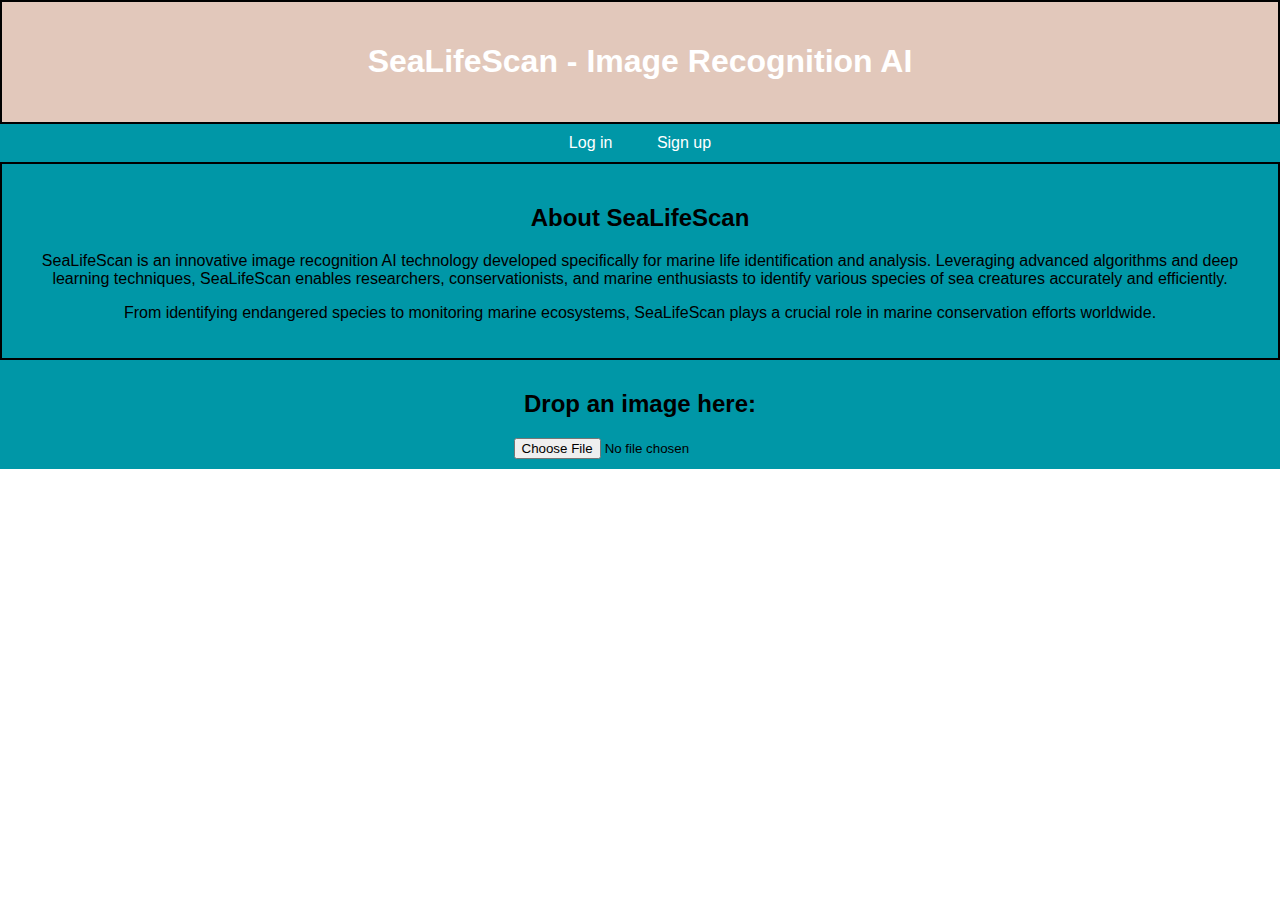
==== test.html @ 28ffd359 "Added new UI" ====
<!DOCTYPE html>
<html lang="en">
  <head>
    <meta charset="UTF-8" />
    <meta name="viewport" content="width=device-width, initial-scale=1.0" />
    <title>SeaLifeScan - Image Recognition AI</title>
    <link rel="stylesheet" type="text/css" href="styles.css" />
  </head>
  <body>
    <header>
      <h1><b>SeaLifeScan</b> - Image Recognition AI</h1>
    </header>
    <nav>
      <a href="login.html">Log in</a>
      <a href="signup.html">Sign up</a>
    </nav>
    <div id="information">
      <section>
        <h2>About SeaLifeScan</h2>
        <p>
          SeaLifeScan is an innovative image recognition AI technology developed
          specifically for marine life identification and analysis. Leveraging
          advanced algorithms and deep learning techniques, SeaLifeScan enables
          researchers, conservationists, and marine enthusiasts to identify
          various species of sea creatures accurately and efficiently.
        </p>
        <p>
          From identifying endangered species to monitoring marine ecosystems,
          SeaLifeScan plays a crucial role in marine conservation efforts
          worldwide.
        </p>
      </section>
    </div>
    <div id="file_dropper">
      <h2>Drop an image here:</h2>
      <input type="file" />
    </div>
  </body>
</html>
---- styles.css ----
body {
  margin: 0;
  padding: 0;
  font-family: Arial, sans-serif;
}
header {
  background-color: #e2c8bb;
  color: white;
  padding: 20px;
  text-align: center;
  border: solid 2px black;
}
nav {
  background-color: #0097a7;
  color: black;
  text-align: center;
  padding: 10px 0;
  text-align: center;
}
nav a {
  color: white;
  text-decoration: none;
  padding: 10px 20px;
}
nav a:hover {
  background-color: #00bcd4;
}
section {
  padding: 20px;
}
#information {
  background-color: #0097a7;
  border: solid 2px black;
  text-align: center;
}
#file_dropper {
  background-color: #0097a7;
  padding: 10px 0;
  text-align: center;
}
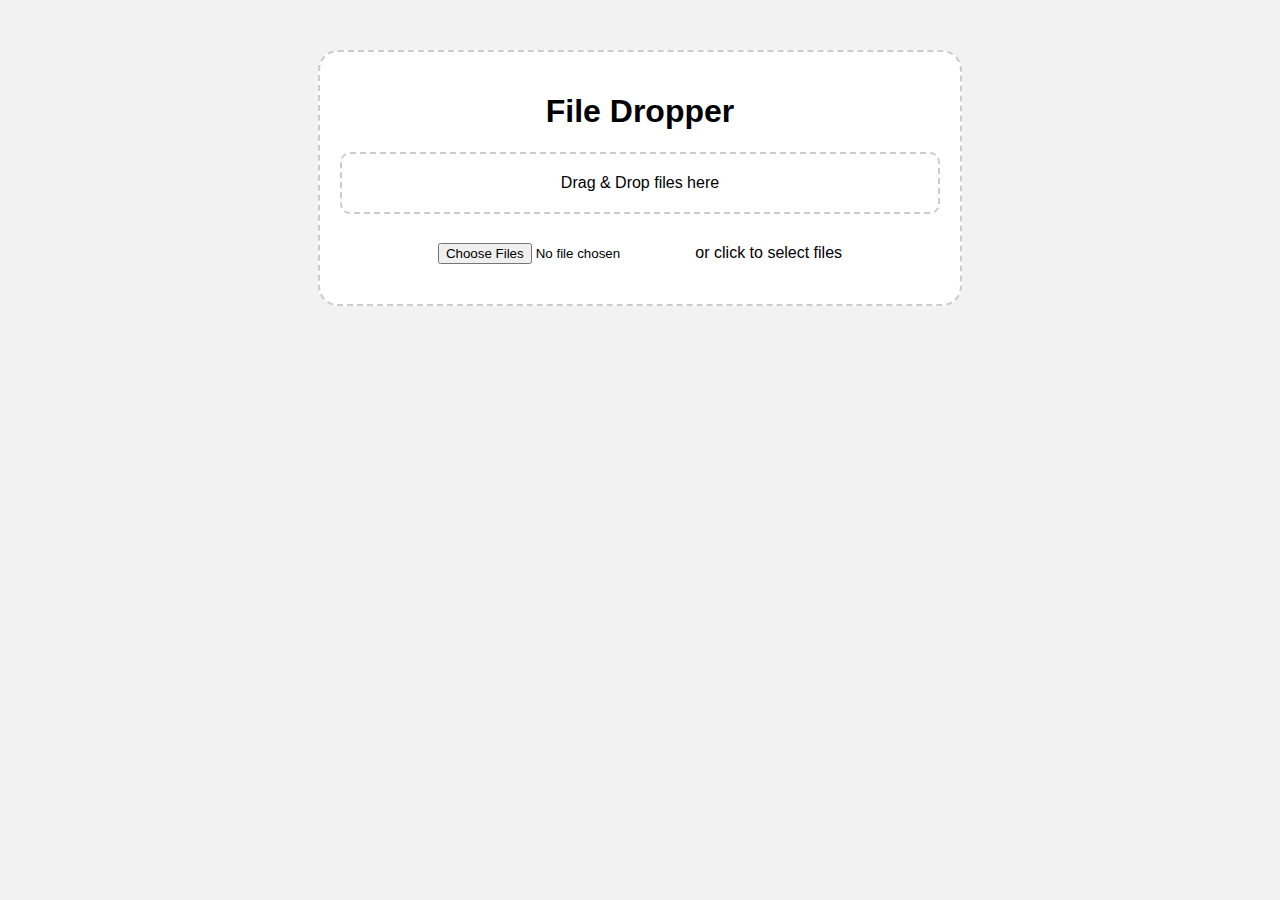
==== commit d8e7b401: "added design for homepage" ====
--- a/test.html
+++ b/test.html
@@ -3,37 +3,18 @@
   <head>
     <meta charset="UTF-8" />
     <meta name="viewport" content="width=device-width, initial-scale=1.0" />
-    <title>SeaLifeScan - Image Recognition AI</title>
-    <link rel="stylesheet" type="text/css" href="styles.css" />
+    <title>File Dropper</title>
+    <link rel="stylesheet" type="text/css" href="test.css" />
   </head>
   <body>
-    <header>
-      <h1><b>SeaLifeScan</b> - Image Recognition AI</h1>
-    </header>
-    <nav>
-      <a href="login.html">Log in</a>
-      <a href="signup.html">Sign up</a>
-    </nav>
-    <div id="information">
-      <section>
-        <h2>About SeaLifeScan</h2>
-        <p>
-          SeaLifeScan is an innovative image recognition AI technology developed
-          specifically for marine life identification and analysis. Leveraging
-          advanced algorithms and deep learning techniques, SeaLifeScan enables
-          researchers, conservationists, and marine enthusiasts to identify
-          various species of sea creatures accurately and efficiently.
-        </p>
-        <p>
-          From identifying endangered species to monitoring marine ecosystems,
-          SeaLifeScan plays a crucial role in marine conservation efforts
-          worldwide.
-        </p>
-      </section>
+    <div id="drop-area">
+      <h1>File Dropper</h1>
+      <div class="drop-zone" id="dropZone">Drag & Drop files here</div>
+      <input type="file" id="fileInput" multiple />
+      <label for="fileInput" class="file-label">or click to select files</label>
+      <div id="file-list"></div>
     </div>
-    <div id="file_dropper">
-      <h2>Drop an image here:</h2>
-      <input type="file" />
-    </div>
+
+    <script src="test.js"></script>
   </body>
 </html>
--- a/test.css
+++ b/test.css
@@ -0,0 +1,36 @@
+body {
+  font-family: Arial, sans-serif;
+  background-color: #f2f2f2;
+}
+
+#drop-area {
+  max-width: 600px;
+  margin: 50px auto;
+  padding: 20px;
+  background-color: #fff;
+  border: 2px dashed #ccc;
+  border-radius: 20px;
+  text-align: center;
+}
+
+.drop-zone {
+  margin: 20px 0;
+  padding: 20px;
+  border: 2px dashed #ccc;
+  border-radius: 10px;
+  cursor: pointer;
+}
+
+.file-label {
+  display: inline-block;
+  margin-top: 10px;
+  cursor: pointer;
+}
+
+#file-list {
+  margin-top: 20px;
+}
+
+.file-entry {
+  margin-bottom: 10px;
+}
